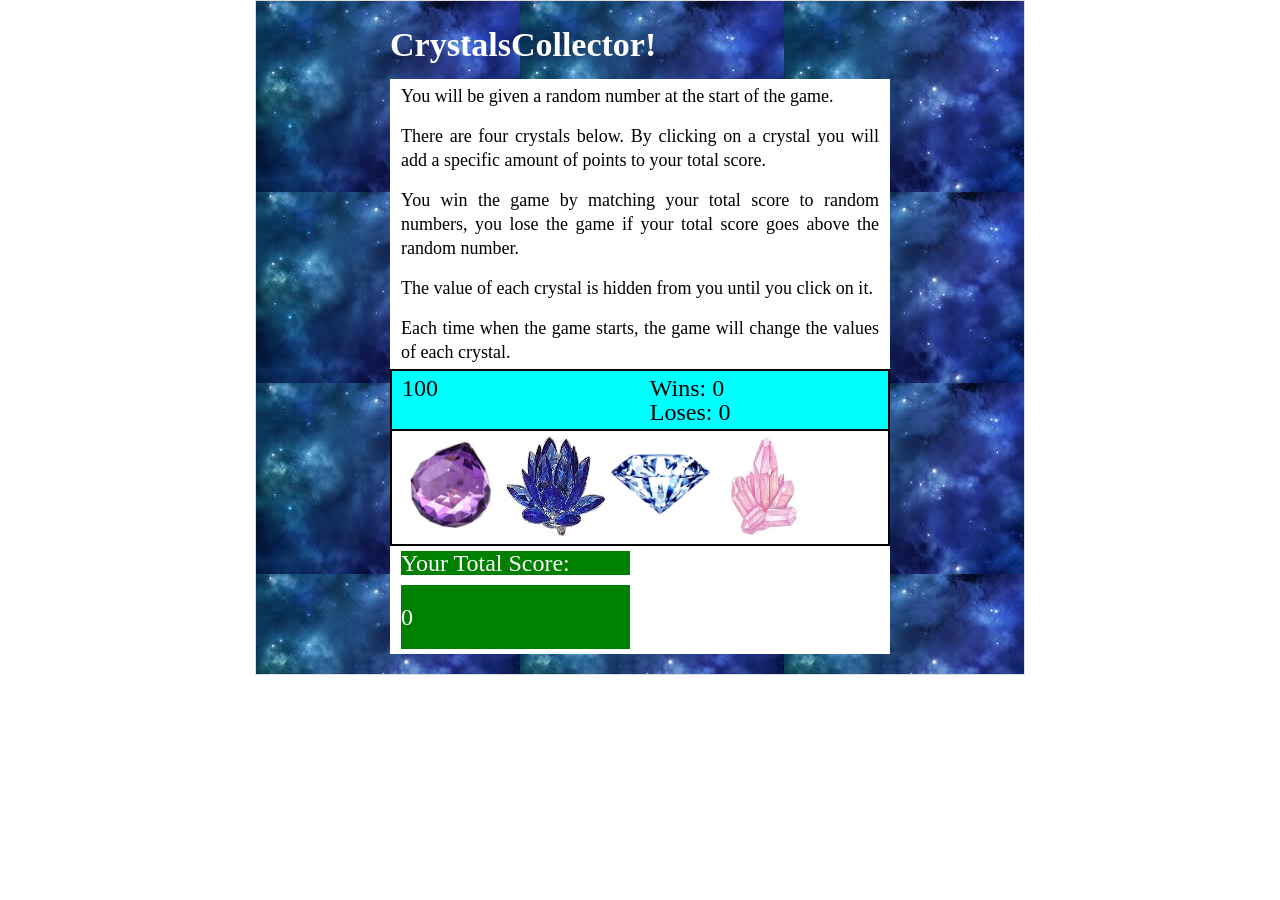
==== index.html @ 9f492e89 "CrystalsCollector Game" ====
<!DOCTYPE html>
<html lang="en">
<head>
    <meta charset="UTF-8">
    <meta name="viewport" content="width=    , initial-scale=1.0">
    <meta http-equiv="X-UA-Compatible" content="ie=edge">
    <title>CrystalsCollector!</title>
    <link rel="stylesheet" type="text/css" href="assets/css/reset.css">
    <link rel="stylesheet" type="text/css" href="assets/css/style.css">
</head>
<body>
    <section>
        <div class="top-bottom"></div>
        <header>
            <h1>CrystalsCollector!</h1>
        </header>
        <table width="500">
            <tr>
                <td colspan="2">
                    <p>You will be given a random number at the start of the game.</p><br>
                    <p>There are four crystals below. By clicking on a crystal you will add a specific amount of points to your
                    total score.</p><br>
                    <p>You win the game by matching your total score to random numbers, you lose the game if your total score
                    goes above the random number.</p><br>
                    <p>The value of each crystal is hidden from you until you click on it.</p><br>
                    <p>Each time when the game starts, the game will change the values of each crystal.</p>
                </td>
            </tr>
            <tr class="mid-row">
                <td id="random-no" width="250">
                    <p><span id="random-no-select">100</span></p>
                </td>
                <td id="score-board" width="250">
                    <p id="win">Wins: <span id="WinN">0</span></p>
                    <p id="lose">Loses: <span id="LoseN">0</span></p>
                </td>
            </tr>
            <tr class="mid-row">
                <td colspan="2">
                    <img src="assets/images/crystal 1.jpg">
                    <img src="assets/images/crystal 2.jpg">
                    <img src="assets/images/crystal 3.jpg">
                    <img src="assets/images/crystal 4.jpg">
                </td>
            </tr>
            <tr>
                <td width="250">
                    <p id="score-head">Your Total Score:</p>
                </td>
            </tr>
            <tr>
                <td width="250">
                    <p id="current-score">0</p>
                </td>
            </tr>
        </table>
        <div class="top-bottom"></div>
    </section>
    <script src="assets/javascript/game.js"></script>
</body>
</html>
---- assets/css/style.css ----
/* high level style */
body {    
    max-width: 768px;
    margin: auto;
    background-size: contain;
    border: 1px solid #dddddd;
    font-family: 'Times New Roman', Times, serif;
}
section {
    background-image: url( "../images/Background 1.jpg" );
}
.top-bottom {
    height: 20px;
}
h1 {
    font-size: 34px;
    line-height: 48px;
    font-weight: 600;
    margin-left: 134px;
    color: white;
    padding-bottom: 10px;
}
img {
    height: 100px;
    width: 100px;
}
/* table style */
table{   
    background-color: white;
    margin: auto;
}
td {
    padding: 5px 10px;
}
.mid-row {
    border: 2px solid black;
}
/* paragraph & table column styles */
p {
    font-size: 18px;
    line-height: 24px;
    text-align: justify;
}
#score-head,
#current-score {
    background-color: green;
    color: white;
    font-size: 24px;
}
#current-score {
    line-height: 64px;
}
#random-no,
#score-board {
    background-color: aqua;
}
#random-no-select,
#win,
#winN,
#lose,
#loseN {    
    font-size: 24px;
}
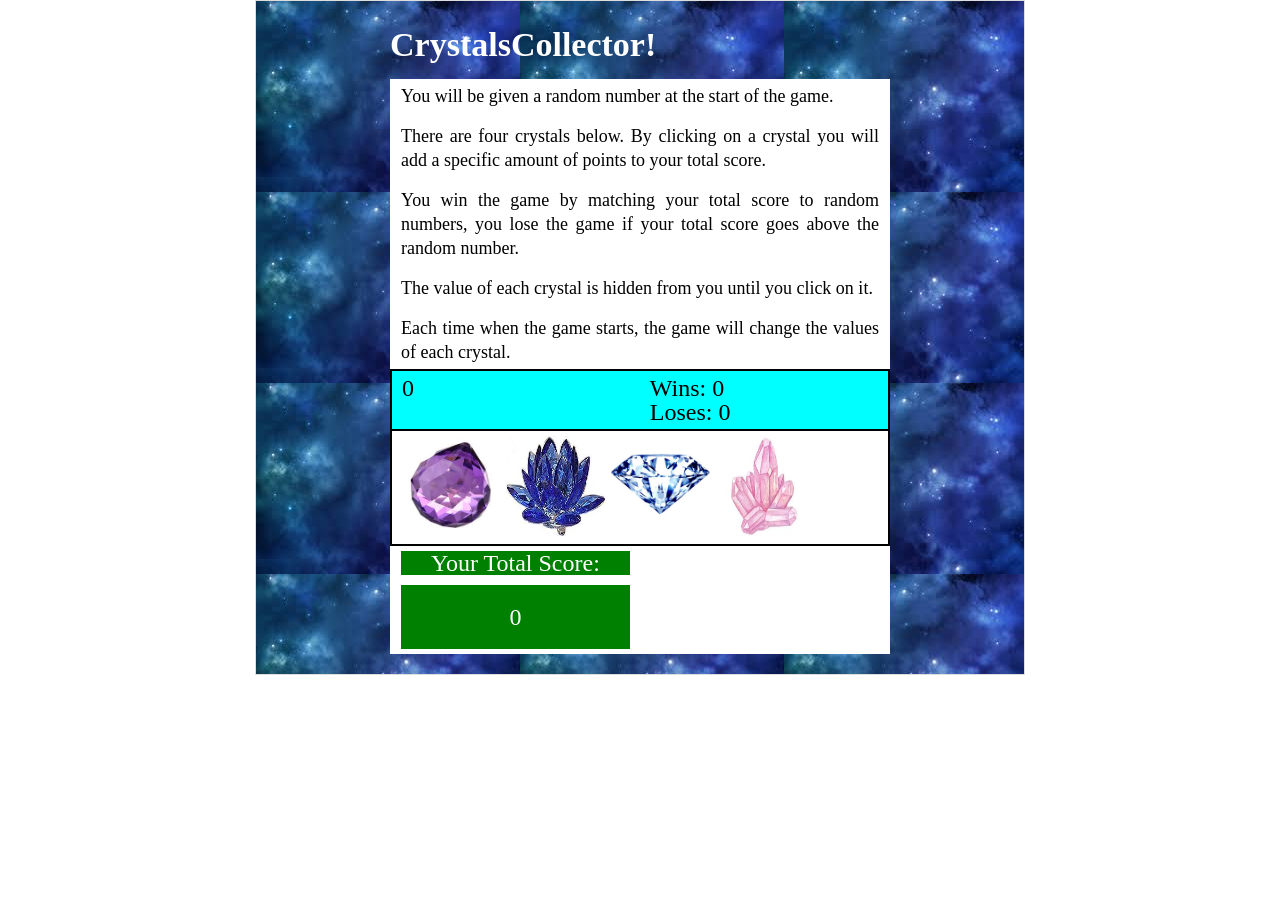
==== commit 3f9da8a1: "CrystalsCollector Game" ====
--- a/index.html
+++ b/index.html
@@ -28,7 +28,7 @@
             </tr>
             <tr class="mid-row">
                 <td id="random-no" width="250">
-                    <p><span id="random-no-select">100</span></p>
+                    <p><span id="random-no-select">0</span></p>
                 </td>
                 <td id="score-board" width="250">
                     <p id="win">Wins: <span id="WinN">0</span></p>
--- a/assets/css/style.css
+++ b/assets/css/style.css
@@ -46,6 +46,7 @@
     background-color: green;
     color: white;
     font-size: 24px;
+    text-align: center;
 }
 #current-score {
     line-height: 64px;
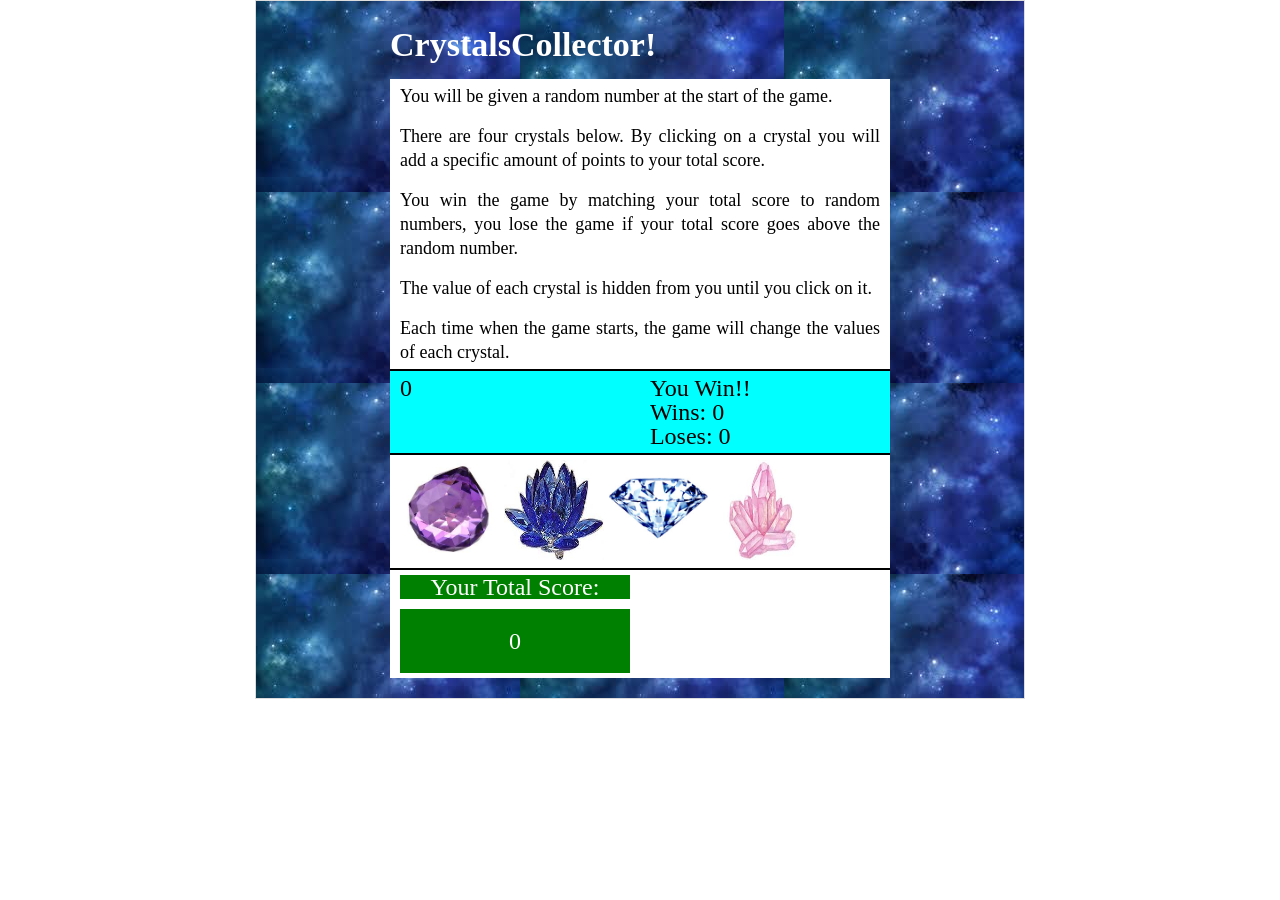
==== commit e7382403: "CrystalsCollector Game" ====
--- a/index.html
+++ b/index.html
@@ -31,6 +31,7 @@
                     <p><span id="random-no-select">0</span></p>
                 </td>
                 <td id="score-board" width="250">
+                    <p id="Note">You Win!!</p>
                     <p id="win">Wins: <span id="WinN">0</span></p>
                     <p id="lose">Loses: <span id="LoseN">0</span></p>
                 </td>
@@ -43,7 +44,7 @@
                     <img src="assets/images/crystal 4.jpg">
                 </td>
             </tr>
-            <tr>
+            <tr class="mid-row">
                 <td width="250">
                     <p id="score-head">Your Total Score:</p>
                 </td>
--- a/assets/css/style.css
+++ b/assets/css/style.css
@@ -33,7 +33,7 @@
     padding: 5px 10px;
 }
 .mid-row {
-    border: 2px solid black;
+    border-top: 2px solid black;
 }
 /* paragraph & table column styles */
 p {
@@ -59,6 +59,7 @@
 #win,
 #winN,
 #lose,
-#loseN {    
+#loseN,
+#Note {    
     font-size: 24px;
 }
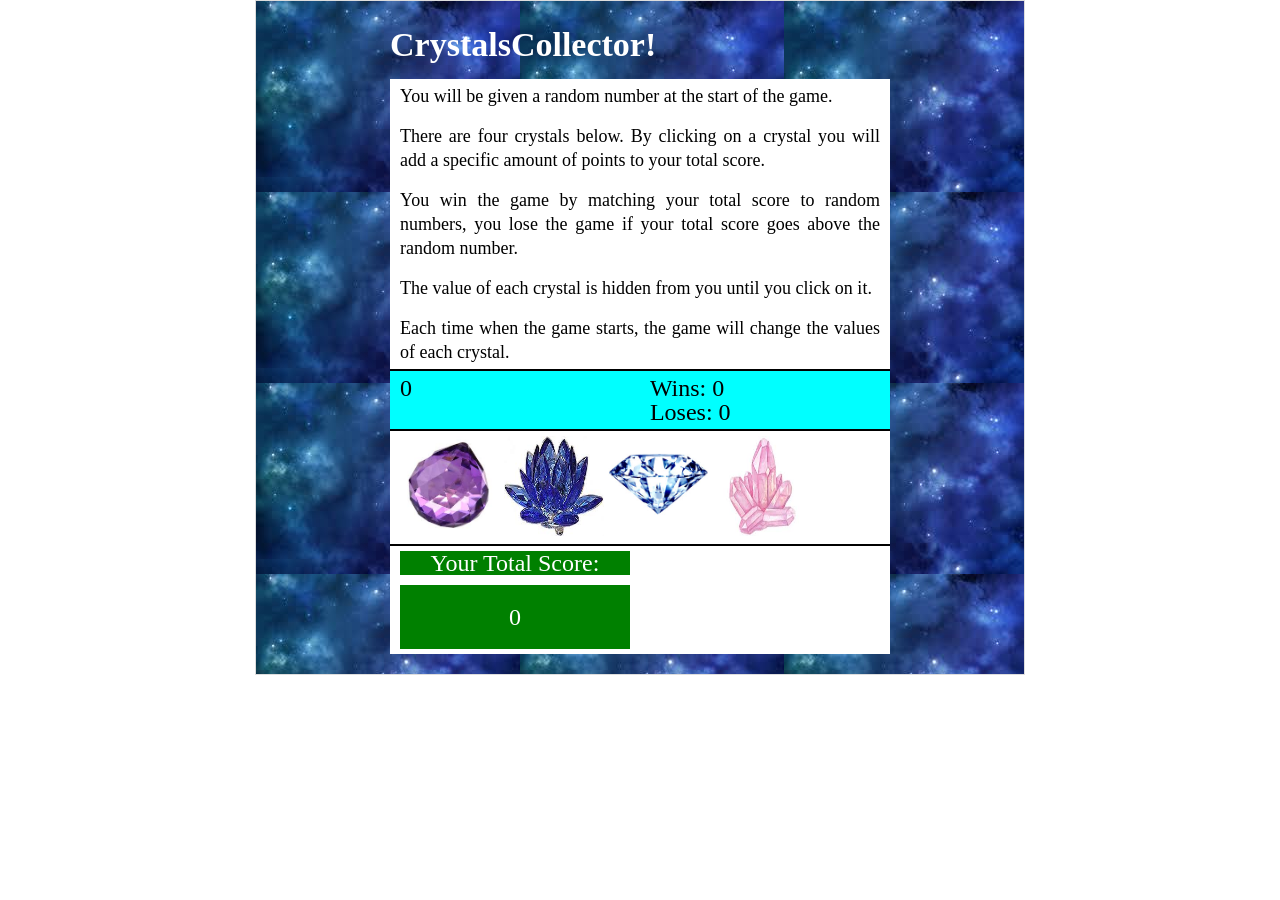
==== commit 95d2a95f: "CrystalsCollector Game" ====
--- a/index.html
+++ b/index.html
@@ -9,11 +9,13 @@
     <link rel="stylesheet" type="text/css" href="assets/css/style.css">
 </head>
 <body>
+    <!-- main container -->
     <section>
         <div class="top-bottom"></div>
         <header>
             <h1>CrystalsCollector!</h1>
         </header>
+        <!-- all contents are in this table -->
         <table width="500">
             <tr>
                 <td colspan="2">
@@ -31,7 +33,7 @@
                     <p><span id="random-no-select">0</span></p>
                 </td>
                 <td id="score-board" width="250">
-                    <p id="Note">You Win!!</p>
+                    <p id="Note"></p> <!-- You Win / You Lose comment goes here-->
                     <p id="win">Wins: <span id="WinN">0</span></p>
                     <p id="lose">Loses: <span id="LoseN">0</span></p>
                 </td>
@@ -57,6 +59,9 @@
         </table>
         <div class="top-bottom"></div>
     </section>
+
+    <!-- javascript -->
+    <script type="text/javascript" src="https://cdnjs.cloudflare.com/ajax/libs/jquery/3.2.1/jquery.min.js"></script>
     <script src="assets/javascript/game.js"></script>
 </body>
 </html>
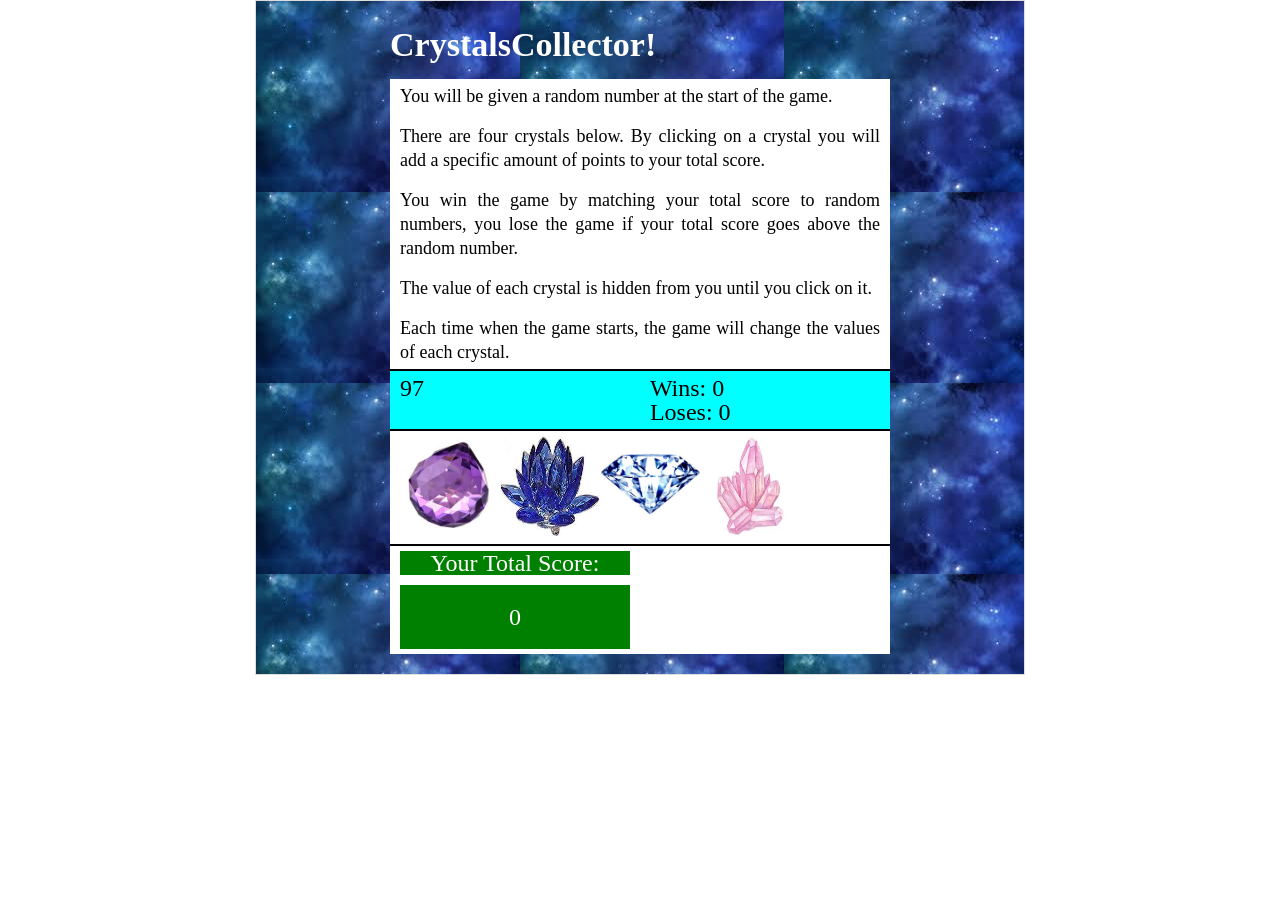
==== commit df9134c9: "CrystalsCollector Game" ====
--- a/index.html
+++ b/index.html
@@ -2,8 +2,9 @@
 <html lang="en">
 <head>
     <meta charset="UTF-8">
-    <meta name="viewport" content="width=    , initial-scale=1.0">
+    <meta name="viewport" content="width=device-width, initial-scale=1.0">
     <meta http-equiv="X-UA-Compatible" content="ie=edge">
+
     <title>CrystalsCollector!</title>
     <link rel="stylesheet" type="text/css" href="assets/css/reset.css">
     <link rel="stylesheet" type="text/css" href="assets/css/style.css">
@@ -34,16 +35,13 @@
                 </td>
                 <td id="score-board" width="250">
                     <p id="Note"></p> <!-- You Win / You Lose comment goes here-->
-                    <p id="win">Wins: <span id="WinN">0</span></p>
-                    <p id="lose">Loses: <span id="LoseN">0</span></p>
+                    <p id="win">Wins: <span id="winN">0</span></p>
+                    <p id="lose">Loses: <span id="loseN">0</span></p>
                 </td>
             </tr>
             <tr class="mid-row">
-                <td colspan="2">
-                    <img src="assets/images/crystal 1.jpg">
-                    <img src="assets/images/crystal 2.jpg">
-                    <img src="assets/images/crystal 3.jpg">
-                    <img src="assets/images/crystal 4.jpg">
+                <td colspan="2" id="crystals">
+                    <!-- empty place holder for images -->
                 </td>
             </tr>
             <tr class="mid-row">
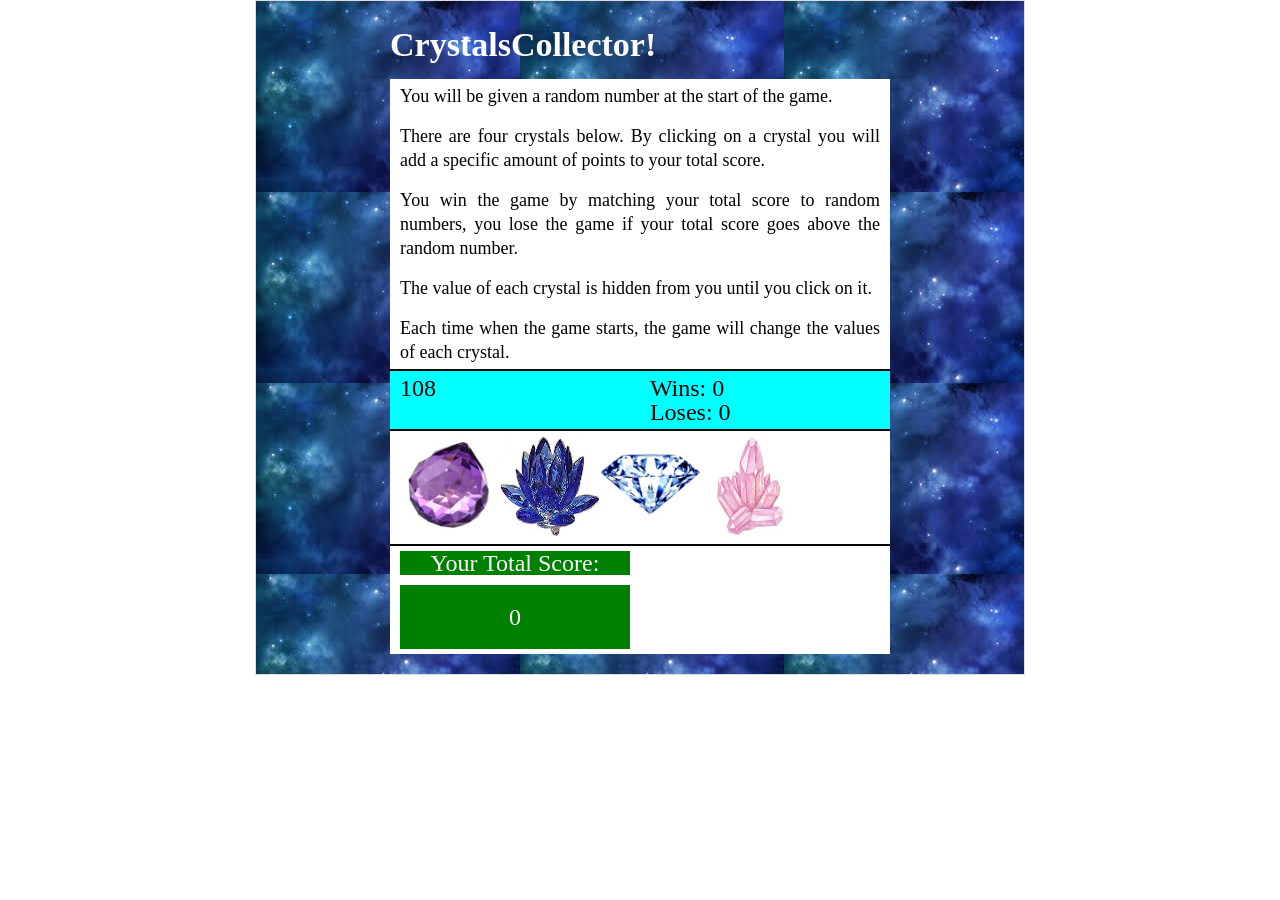
==== commit 3e8d7471: "CrystalsCollector Game" ====
--- a/index.html
+++ b/index.html
@@ -19,6 +19,7 @@
         <!-- all contents are in this table -->
         <table width="500">
             <tr>
+                <!-- instruction for the user -->
                 <td colspan="2">
                     <p>You will be given a random number at the start of the game.</p><br>
                     <p>There are four crystals below. By clicking on a crystal you will add a specific amount of points to your
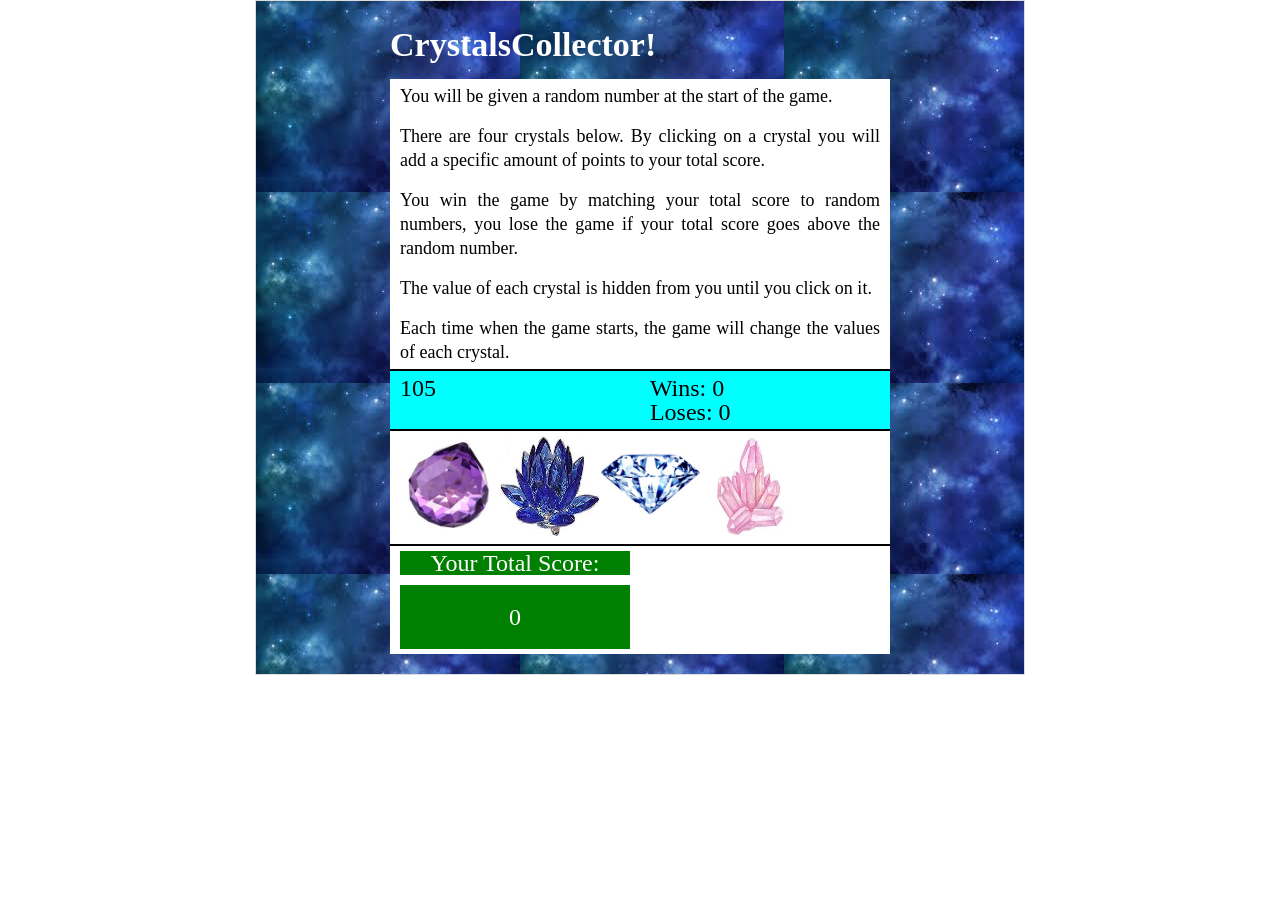
==== commit c7ee9b8a: "CrystalsCollector Game" ====
--- a/index.html
+++ b/index.html
@@ -31,11 +31,13 @@
                 </td>
             </tr>
             <tr class="mid-row">
+                <!-- computer genarated number goes here-->
                 <td id="random-no" width="250">
                     <p><span id="random-no-select">0</span></p>
                 </td>
+                <!-- Empty placeholder. You Win / You Lose comment goes here-->
                 <td id="score-board" width="250">
-                    <p id="Note"></p> <!-- You Win / You Lose comment goes here-->
+                    <p id="Note"></p> 
                     <p id="win">Wins: <span id="winN">0</span></p>
                     <p id="lose">Loses: <span id="loseN">0</span></p>
                 </td>
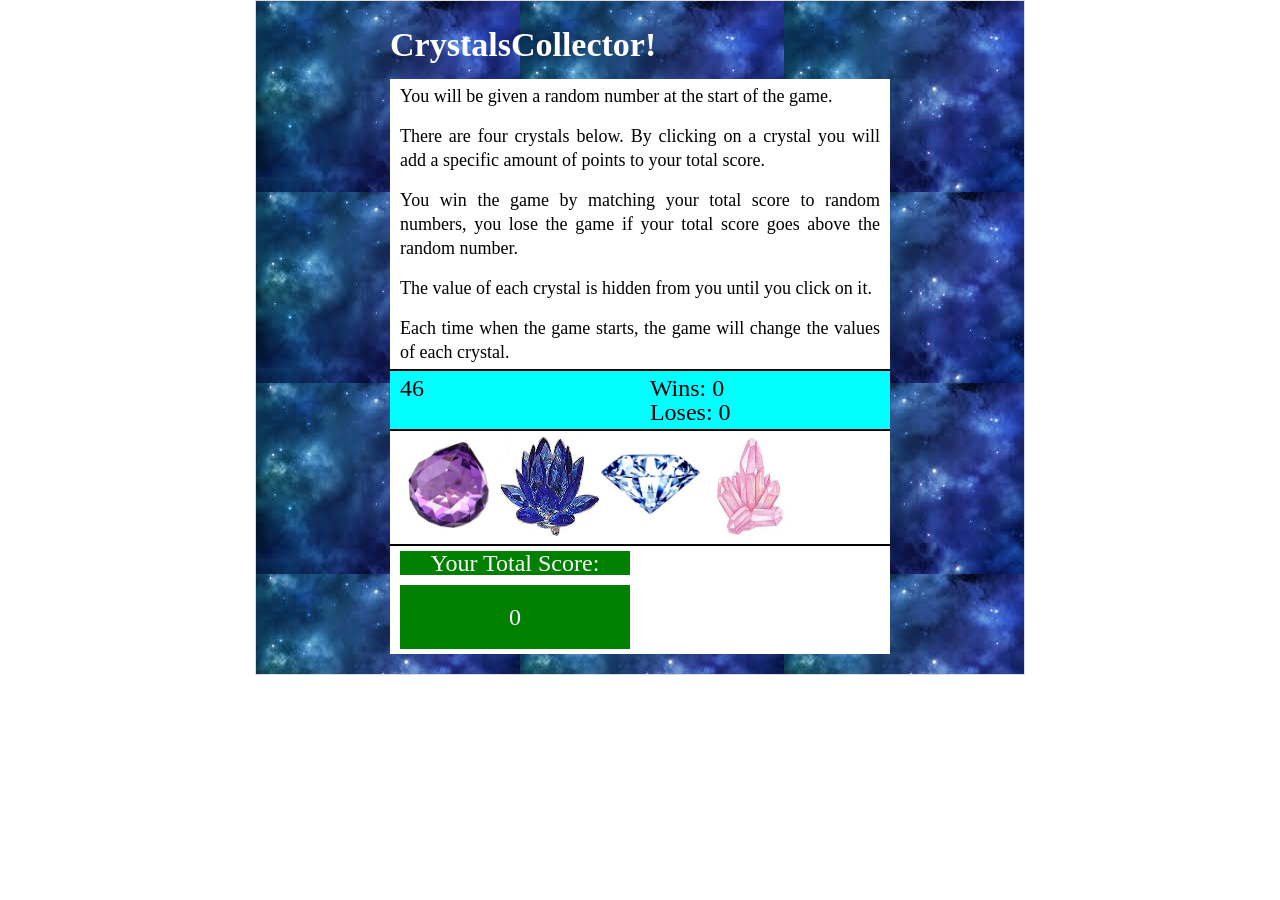
==== commit 2741a5c1: "CrystalsCollector Game" ====
--- a/index.html
+++ b/index.html
@@ -6,6 +6,7 @@
     <meta http-equiv="X-UA-Compatible" content="ie=edge">
 
     <title>CrystalsCollector!</title>
+    <!-- linking css files -->
     <link rel="stylesheet" type="text/css" href="assets/css/reset.css">
     <link rel="stylesheet" type="text/css" href="assets/css/style.css">
 </head>
@@ -52,6 +53,7 @@
                     <p id="score-head">Your Total Score:</p>
                 </td>
             </tr>
+            <!-- running score board -->
             <tr>
                 <td width="250">
                     <p id="current-score">0</p>
